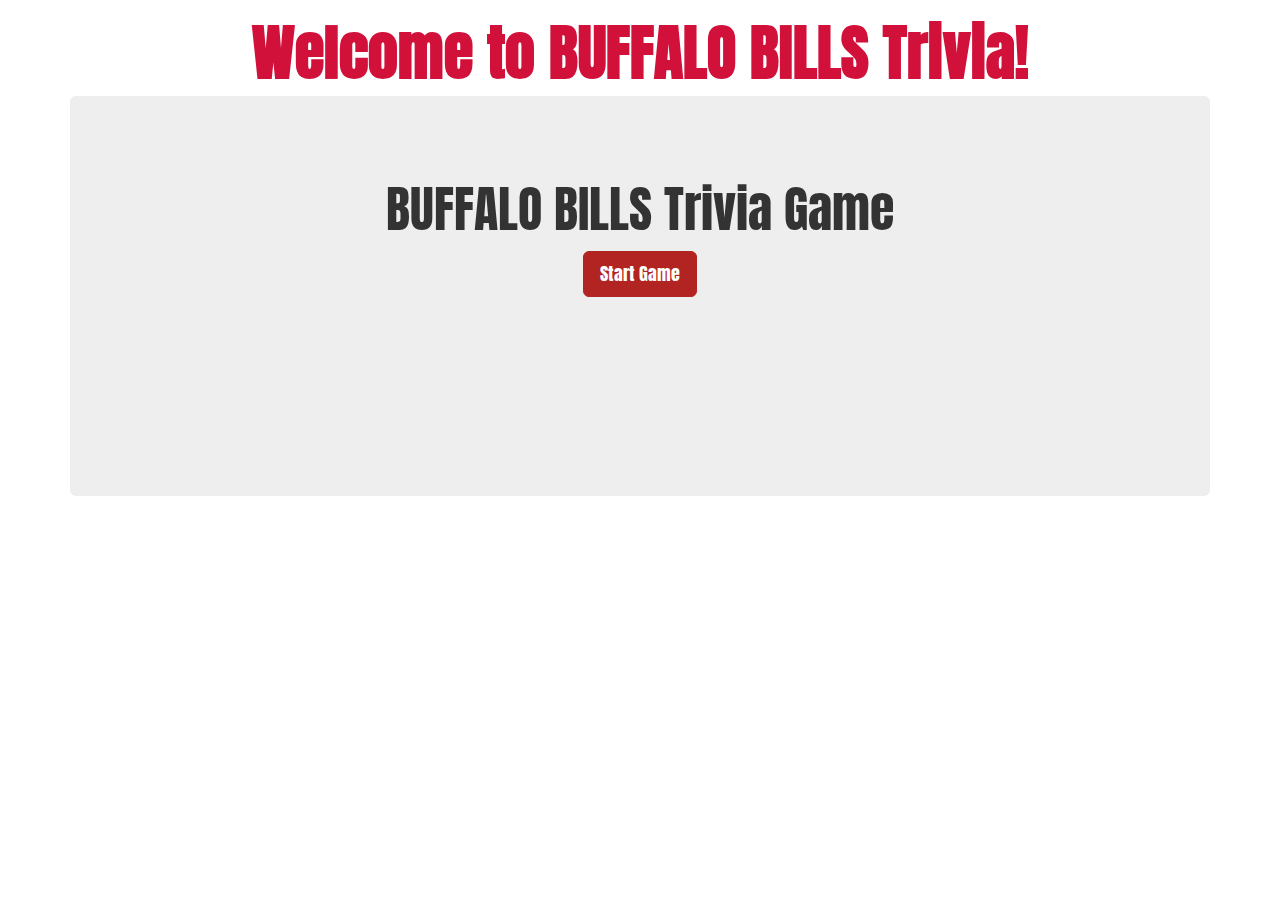
==== index.html @ a9457af2 "final push" ====
<!DOCTYPE html>
<html lang="en">
  <head>
    <meta charset="utf-8">
    <meta http-equiv="X-UA-Compatible" content="IE=edge">
    <meta name="viewport" content="width=device-width, initial-scale=1">
    <meta name="description" content="">
    <meta name="author" content="">

    <title>Buffalo Bills Trivia Game</title>

    <!-- Bootstrap core CSS -->
    <link rel="stylesheet" href="https://maxcdn.bootstrapcdn.com/bootstrap/3.3.7/css/bootstrap.min.css" integrity="sha384-BVYiiSIFeK1dGmJRAkycuHAHRg32OmUcww7on3RYdg4Va+PmSTsz/K68vbdEjh4u" crossorigin="anonymous">
    <link href="https://fonts.googleapis.com/css?family=Anton" rel="stylesheet">
    <link rel="stylesheet" href="./assets/css/style.css">

    

    <!-- Custom styles for this template -->
<!--    <link href="jumbotron-narrow.css" rel="stylesheet">-->

  </head>

  <body>
  
   
    <div class="container">
      <div class="header text-center clearfix">
        <h1 class="text-muted">Welcome to BUFFALO BILLS Trivia!</h1>
      </div>
      <div class="jumbotron jumbotron-fluid">
        <div class="container">
        <div id="game">
          <h2>BUFFALO BILLS Trivia Game</h2>
          <p id="remaining-time" class="lead">Remaining Time: <span id="timer"></span></p>
          <p id="question" class="lead"></p>
        </div>
        <div id="results">
        </div>
      </div>

      <div class="row">
        <div id="choices" class="text-center">
          <button id="start" class="btn btn-info btn-lg">Start Game</button>
          <div id="options">
            
          </div>
          
        </div>
      </div>

    </div> <!-- /container -->

    <!-- jQuery CDN-->
    <script src="https://ajax.googleapis.com/ajax/libs/jquery/3.2.1/jquery.min.js"></script>
    <!-- Bootstrap CDN -->
    <script src="https://maxcdn.bootstrapcdn.com/bootstrap/3.3.7/js/bootstrap.min.js" integrity="sha384-Tc5IQib027qvyjSMfHjOMaLkfuWVxZxUPnCJA7l2mCWNIpG9mGCD8wGNIcPD7Txa" crossorigin="anonymous"></script>
    <!-- TRIVIA APP JS -->
    <script src="./assets/javascript/app.js"></script>  


  </body>
</html>
---- assets/css/style.css ----
body{
	background-image: url(file:///Users/jordan/Desktop/code/wallpaper.wiki-Free-Buffalo-Bills-Photos-PIC-WPD0011235.jpg);
    text-align: center;
    font-family: 'Anton', sans-serif;
    background-size: 400px 250px;
}


.last-seconds{
  color: #d2113b;
}
.option{
  margin: 15px;
}

.text-muted{
    color: #d2113b;
    font-size: 60px;
    font-weight: bold;
}

.btn-info{
    background-color: #b12421;
    border-color: #b12421;
    
}

.btn-info:hover {
    color: white;
    background-color: #184c8c;
    border-color: #184c8c;

}

.btn-info:active {
    color: white;
    background-color: #184c8c;
    border-color: #184c8c;
}

.jumbotron{
height: 400px;
padding-top: 65px;}

h2{
    font-size: 50px;
}
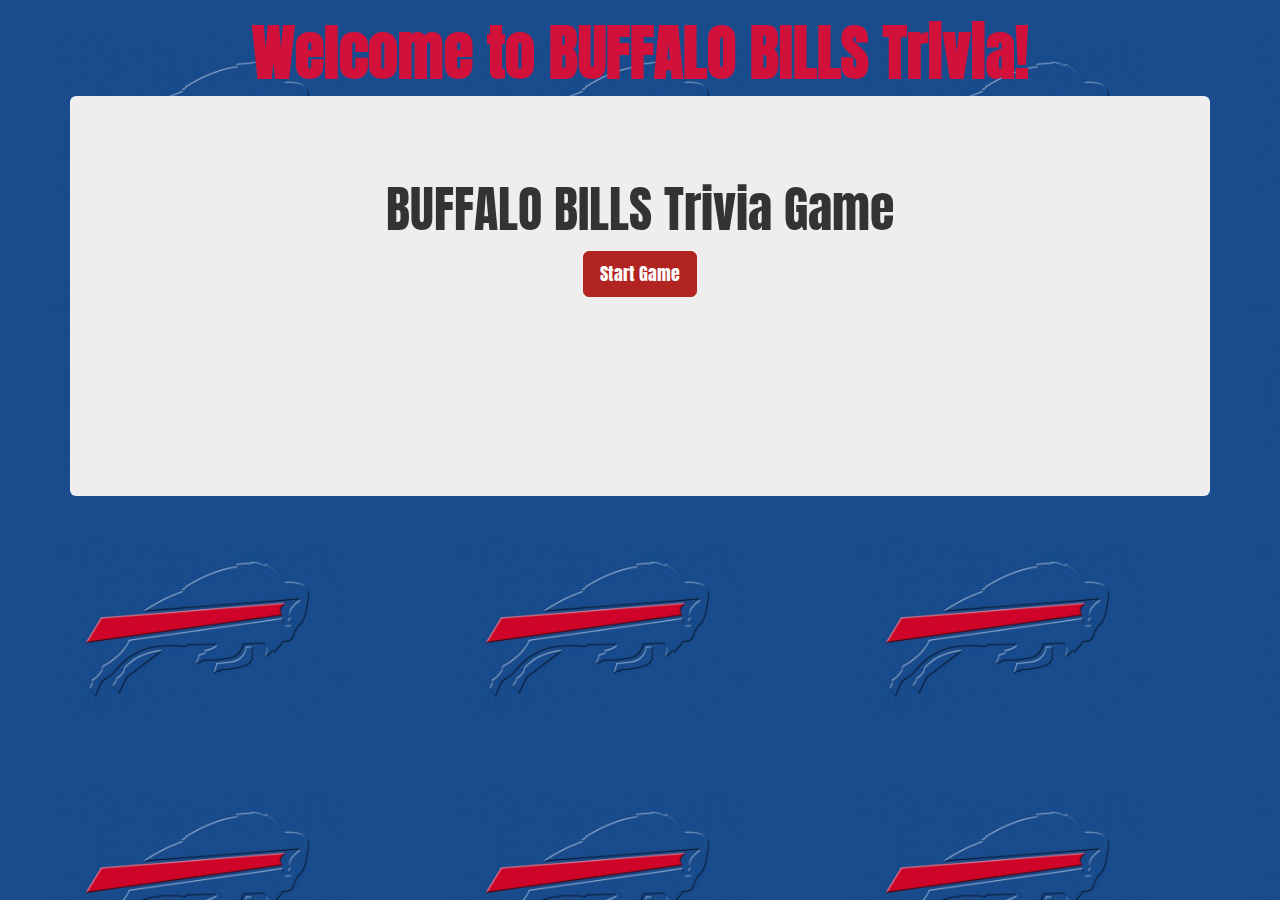
==== commit 94040ea5: "timer update" ====
--- a/index.html
+++ b/index.html
@@ -12,7 +12,7 @@
     <!-- Bootstrap core CSS -->
     <link rel="stylesheet" href="https://maxcdn.bootstrapcdn.com/bootstrap/3.3.7/css/bootstrap.min.css" integrity="sha384-BVYiiSIFeK1dGmJRAkycuHAHRg32OmUcww7on3RYdg4Va+PmSTsz/K68vbdEjh4u" crossorigin="anonymous">
     <link href="https://fonts.googleapis.com/css?family=Anton" rel="stylesheet">
-    <link rel="stylesheet" href="./assets/css/style.css">
+    <link rel="stylesheet" href="assets/css/style.css">
 
     
 
@@ -56,7 +56,7 @@
     <!-- Bootstrap CDN -->
     <script src="https://maxcdn.bootstrapcdn.com/bootstrap/3.3.7/js/bootstrap.min.js" integrity="sha384-Tc5IQib027qvyjSMfHjOMaLkfuWVxZxUPnCJA7l2mCWNIpG9mGCD8wGNIcPD7Txa" crossorigin="anonymous"></script>
     <!-- TRIVIA APP JS -->
-    <script src="./assets/javascript/app.js"></script>  
+    <script src="assets/javascript/app.js"></script>  
 
 
   </body>
--- a/assets/css/style.css
+++ b/assets/css/style.css
@@ -1,5 +1,5 @@
 body{
-	background-image: url(file:///Users/jordan/Desktop/code/wallpaper.wiki-Free-Buffalo-Bills-Photos-PIC-WPD0011235.jpg);
+	background-image: url("../Images/Bills-Background.jpg");
     text-align: center;
     font-family: 'Anton', sans-serif;
     background-size: 400px 250px;
